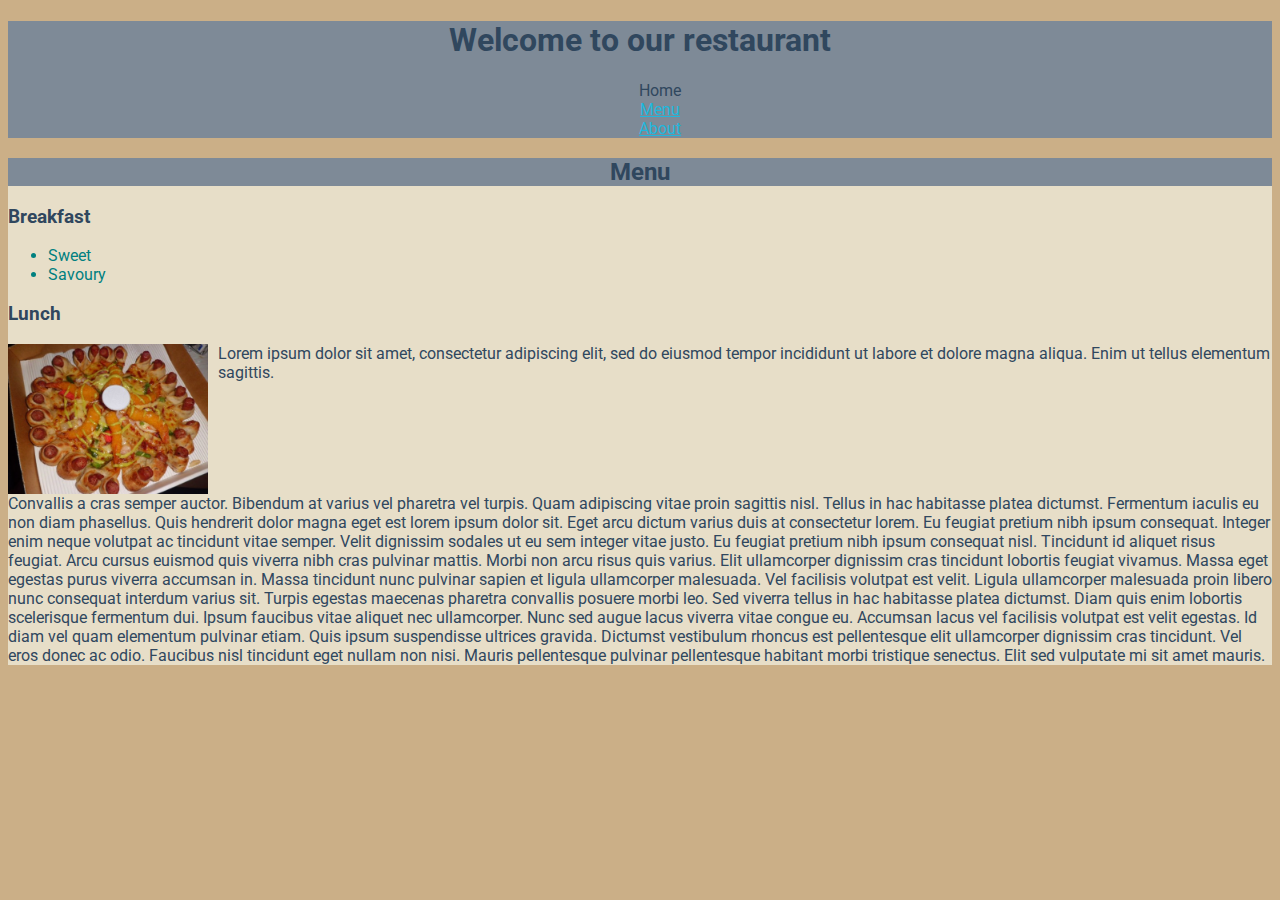
==== index.html @ 87576884 "Index and Stylesheet complete" ====
<!DOCTYPE html>
<html lang="en">

<head>
    <title>Midterm Index</title>

    <link href="https://fonts.googleapis.com/css2?family=Roboto&display=swap" rel="stylesheet">
    <link rel="stylesheet" href="css/stylesheet.css">
</head>

<body>
    <header>
        <h1>Welcome to our restaurant</h1>
        <nav>
            <ul class='navigation'>
                <li>Home</li>
                <li><a href='#menu' title='Jump to Menu'>Menu</a></li>
                <li><a href='misc/about.html' title='Go toAbout Page'>About</a></li>
            </ul>
        </nav>
    </header>
    <main>
        <article>
            <header>
                <h2 id='menu'>Menu</h2>
            </header>
            <section>
                <h3>Breakfast</h3>
                <ul class='breakfast'>
                    <li>Sweet</li>
                    <li>Savoury</li>
                </ul>
            </section>
            <section>
                <h3>Lunch</h3>
                <img src='images/badpizza-500x375.jpg' title='Pizza' alt='This is a pizza' height='150' width='200'>
                <p>Lorem ipsum dolor sit amet, consectetur adipiscing elit, sed do eiusmod tempor incididunt ut labore et dolore
                    magna aliqua. Enim ut tellus elementum sagittis.</p>
                <p class='clear'>Convallis a cras semper auctor. Bibendum at varius vel pharetra vel turpis. Quam adipiscing vitae proin
                    sagittis nisl. Tellus in hac habitasse platea dictumst. Fermentum iaculis eu non diam phasellus. Quis
                    hendrerit dolor magna eget est lorem ipsum dolor sit. Eget arcu dictum varius duis at consectetur lorem. Eu
                    feugiat pretium nibh ipsum consequat. Integer enim neque volutpat ac tincidunt vitae semper. Velit dignissim
                    sodales ut eu sem integer vitae justo. Eu feugiat pretium nibh ipsum consequat nisl. Tincidunt id aliquet
                    risus feugiat. Arcu cursus euismod quis viverra nibh cras pulvinar mattis. Morbi non arcu risus quis varius.
                    Elit ullamcorper dignissim cras tincidunt lobortis feugiat vivamus. Massa eget egestas purus viverra
                    accumsan in.

                    Massa tincidunt nunc pulvinar sapien et ligula ullamcorper malesuada. Vel facilisis volutpat est velit.
                    Ligula ullamcorper malesuada proin libero nunc consequat interdum varius sit. Turpis egestas maecenas
                    pharetra convallis posuere morbi leo. Sed viverra tellus in hac habitasse platea dictumst. Diam quis enim
                    lobortis scelerisque fermentum dui. Ipsum faucibus vitae aliquet nec ullamcorper. Nunc sed augue lacus
                    viverra vitae congue eu. Accumsan lacus vel facilisis volutpat est velit egestas. Id diam vel quam elementum
                    pulvinar etiam. Quis ipsum suspendisse ultrices gravida. Dictumst vestibulum rhoncus est pellentesque elit
                    ullamcorper dignissim cras tincidunt. Vel eros donec ac odio. Faucibus nisl tincidunt eget nullam non nisi.
                    Mauris pellentesque pulvinar pellentesque habitant morbi tristique senectus. Elit sed vulputate mi sit amet
                    mauris.
                </p>
            </section>
        </article>
    </main>
</body>



</html>
---- css/stylesheet.css ----
body {
    color: #30475e;
    font-family: 'Roboto', sans-serif;
    background-color: #cbaf87;
}
header {
    text-align: center;
    background-color: #7e8a97;
}
.navigation {
    list-style-type: none;
}
.navigation a:link{
    color: rgb(31, 183, 221)
}
.navigation a:visited {
    color: silver;
}
h2 {
    text-align: center;
}
main {
    background-color: #e7dec8;
}
.breakfast > li {
    color: teal;
}
img {
    float: left;
}
img {
    margin-right: 10px;
}
.clear {
    clear: left;
}
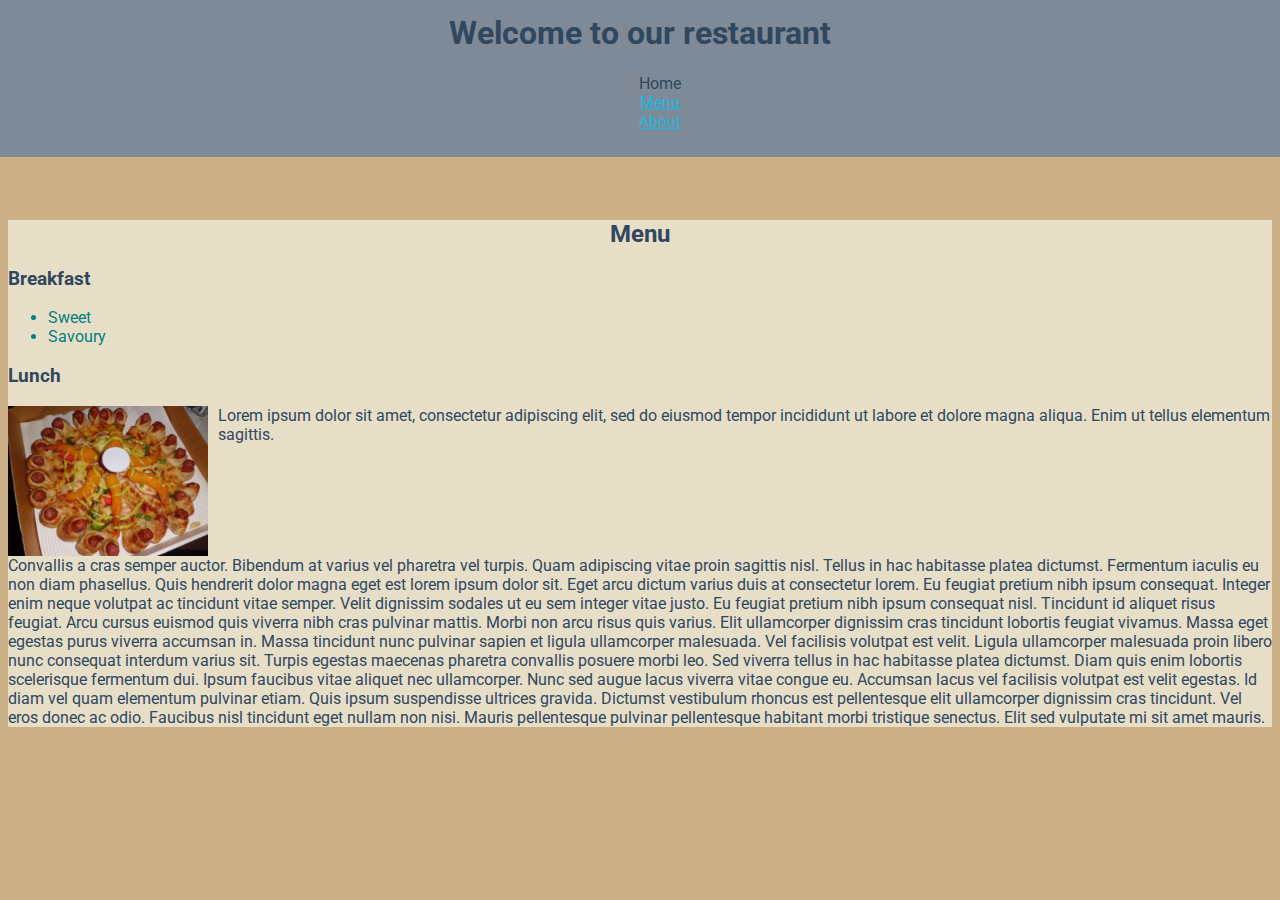
==== commit 1c9ad170: "Layout edits added" ====
--- a/index.html
+++ b/index.html
@@ -10,14 +10,16 @@
 
 <body>
     <header>
-        <h1>Welcome to our restaurant</h1>
-        <nav>
-            <ul class='navigation'>
-                <li>Home</li>
-                <li><a href='#menu' title='Jump to Menu'>Menu</a></li>
-                <li><a href='misc/about.html' title='Go toAbout Page'>About</a></li>
-            </ul>
-        </nav>
+        <div id='header'>
+            <h1>Welcome to our restaurant</h1>
+                <nav>
+                    <ul class='navigation'>
+                        <li>Home</li>
+                        <li><a href='#menu' title='Jump to Menu'>Menu</a></li>
+                        <li><a href='misc/about.html' title='Go toAbout Page'>About</a></li>
+                    </ul>
+                </nav>
+        </div>
     </header>
     <main>
         <article>
--- a/css/stylesheet.css
+++ b/css/stylesheet.css
@@ -3,9 +3,12 @@
     font-family: 'Roboto', sans-serif;
     background-color: #cbaf87;
 }
-header {
+#header {
+    margin: -2% -2% 5% -2%;
+    padding: 10px 0;
     text-align: center;
     background-color: #7e8a97;
+
 }
 .navigation {
     list-style-type: none;
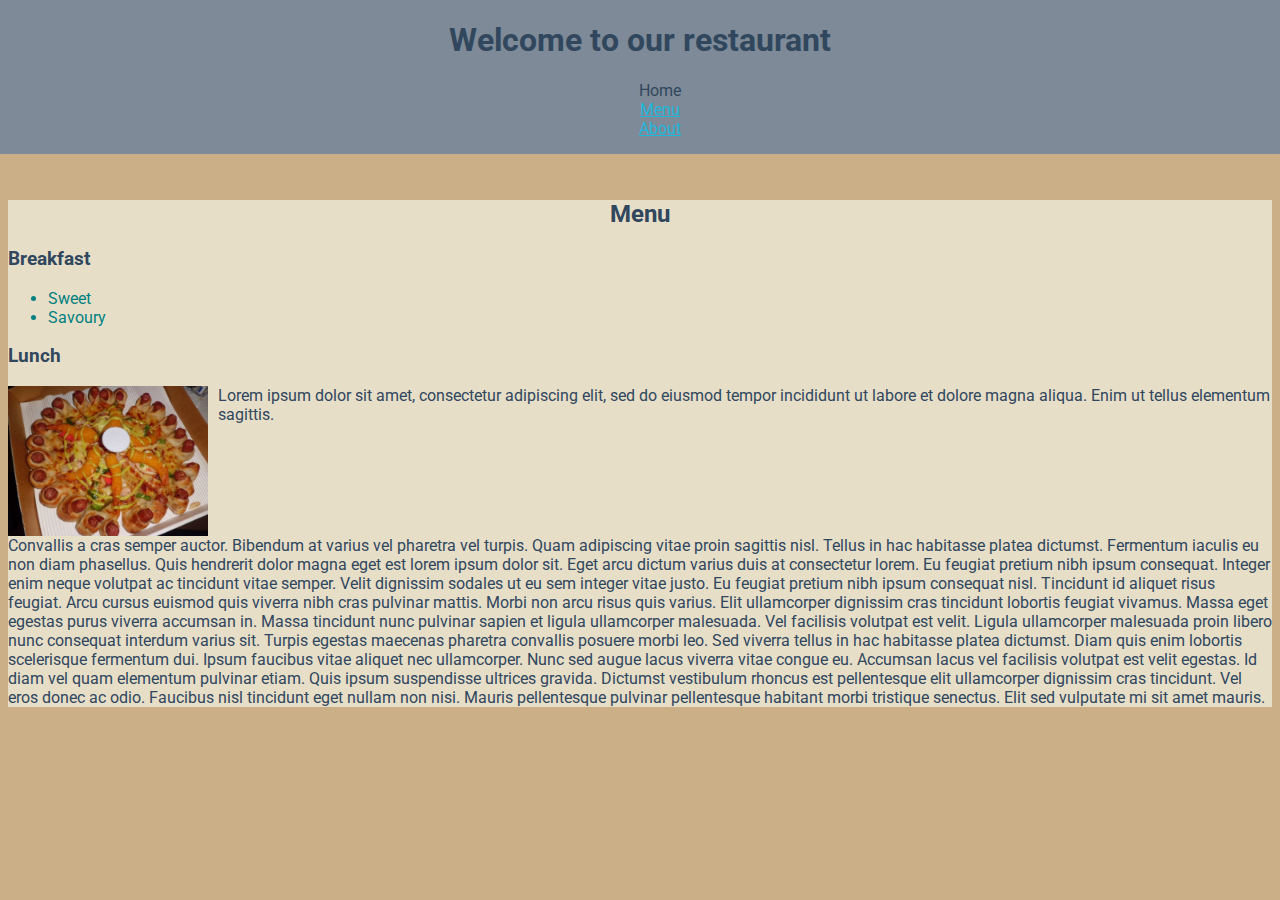
==== commit 5ac132aa: "Fixed position added" ====
--- a/index.html
+++ b/index.html
@@ -22,43 +22,45 @@
         </div>
     </header>
     <main>
-        <article>
-            <header>
-                <h2 id='menu'>Menu</h2>
-            </header>
-            <section>
-                <h3>Breakfast</h3>
-                <ul class='breakfast'>
-                    <li>Sweet</li>
-                    <li>Savoury</li>
-                </ul>
-            </section>
-            <section>
-                <h3>Lunch</h3>
-                <img src='images/badpizza-500x375.jpg' title='Pizza' alt='This is a pizza' height='150' width='200'>
-                <p>Lorem ipsum dolor sit amet, consectetur adipiscing elit, sed do eiusmod tempor incididunt ut labore et dolore
-                    magna aliqua. Enim ut tellus elementum sagittis.</p>
-                <p class='clear'>Convallis a cras semper auctor. Bibendum at varius vel pharetra vel turpis. Quam adipiscing vitae proin
-                    sagittis nisl. Tellus in hac habitasse platea dictumst. Fermentum iaculis eu non diam phasellus. Quis
-                    hendrerit dolor magna eget est lorem ipsum dolor sit. Eget arcu dictum varius duis at consectetur lorem. Eu
-                    feugiat pretium nibh ipsum consequat. Integer enim neque volutpat ac tincidunt vitae semper. Velit dignissim
-                    sodales ut eu sem integer vitae justo. Eu feugiat pretium nibh ipsum consequat nisl. Tincidunt id aliquet
-                    risus feugiat. Arcu cursus euismod quis viverra nibh cras pulvinar mattis. Morbi non arcu risus quis varius.
-                    Elit ullamcorper dignissim cras tincidunt lobortis feugiat vivamus. Massa eget egestas purus viverra
-                    accumsan in.
+        <div id='main'>
+            <article>
+                <header>
+                    <h2 id='menu'>Menu</h2>
+                </header>
+                <section>
+                    <h3>Breakfast</h3>
+                    <ul class='breakfast'>
+                        <li>Sweet</li>
+                        <li>Savoury</li>
+                    </ul>
+                </section>
+                <section>
+                    <h3>Lunch</h3>
+                    <img src='images/badpizza-500x375.jpg' title='Pizza' alt='This is a pizza' height='150' width='200'>
+                    <p>Lorem ipsum dolor sit amet, consectetur adipiscing elit, sed do eiusmod tempor incididunt ut labore et dolore
+                        magna aliqua. Enim ut tellus elementum sagittis.</p>
+                    <p class='clear'>Convallis a cras semper auctor. Bibendum at varius vel pharetra vel turpis. Quam adipiscing vitae proin
+                        sagittis nisl. Tellus in hac habitasse platea dictumst. Fermentum iaculis eu non diam phasellus. Quis
+                        hendrerit dolor magna eget est lorem ipsum dolor sit. Eget arcu dictum varius duis at consectetur lorem. Eu
+                        feugiat pretium nibh ipsum consequat. Integer enim neque volutpat ac tincidunt vitae semper. Velit dignissim
+                        sodales ut eu sem integer vitae justo. Eu feugiat pretium nibh ipsum consequat nisl. Tincidunt id aliquet
+                        risus feugiat. Arcu cursus euismod quis viverra nibh cras pulvinar mattis. Morbi non arcu risus quis varius.
+                        Elit ullamcorper dignissim cras tincidunt lobortis feugiat vivamus. Massa eget egestas purus viverra
+                        accumsan in.
 
-                    Massa tincidunt nunc pulvinar sapien et ligula ullamcorper malesuada. Vel facilisis volutpat est velit.
-                    Ligula ullamcorper malesuada proin libero nunc consequat interdum varius sit. Turpis egestas maecenas
-                    pharetra convallis posuere morbi leo. Sed viverra tellus in hac habitasse platea dictumst. Diam quis enim
-                    lobortis scelerisque fermentum dui. Ipsum faucibus vitae aliquet nec ullamcorper. Nunc sed augue lacus
-                    viverra vitae congue eu. Accumsan lacus vel facilisis volutpat est velit egestas. Id diam vel quam elementum
-                    pulvinar etiam. Quis ipsum suspendisse ultrices gravida. Dictumst vestibulum rhoncus est pellentesque elit
-                    ullamcorper dignissim cras tincidunt. Vel eros donec ac odio. Faucibus nisl tincidunt eget nullam non nisi.
-                    Mauris pellentesque pulvinar pellentesque habitant morbi tristique senectus. Elit sed vulputate mi sit amet
-                    mauris.
-                </p>
-            </section>
-        </article>
+                        Massa tincidunt nunc pulvinar sapien et ligula ullamcorper malesuada. Vel facilisis volutpat est velit.
+                        Ligula ullamcorper malesuada proin libero nunc consequat interdum varius sit. Turpis egestas maecenas
+                        pharetra convallis posuere morbi leo. Sed viverra tellus in hac habitasse platea dictumst. Diam quis enim
+                        lobortis scelerisque fermentum dui. Ipsum faucibus vitae aliquet nec ullamcorper. Nunc sed augue lacus
+                        viverra vitae congue eu. Accumsan lacus vel facilisis volutpat est velit egestas. Id diam vel quam elementum
+                        pulvinar etiam. Quis ipsum suspendisse ultrices gravida. Dictumst vestibulum rhoncus est pellentesque elit
+                        ullamcorper dignissim cras tincidunt. Vel eros donec ac odio. Faucibus nisl tincidunt eget nullam non nisi.
+                        Mauris pellentesque pulvinar pellentesque habitant morbi tristique senectus. Elit sed vulputate mi sit amet
+                        mauris.
+                    </p>
+                </section>
+            </article>
+        </div>
     </main>
 </body>
 
--- a/css/stylesheet.css
+++ b/css/stylesheet.css
@@ -4,11 +4,12 @@
     background-color: #cbaf87;
 }
 #header {
-    margin: -2% -2% 5% -2%;
-    padding: 10px 0;
+    position: fixed;
+    right: 0px;
+    top: 0px;
+    width: 100%;
     text-align: center;
     background-color: #7e8a97;
-
 }
 .navigation {
     list-style-type: none;
@@ -22,8 +23,9 @@
 h2 {
     text-align: center;
 }
-main {
+#main {
     background-color: #e7dec8;
+    margin-top: 200px;
 }
 .breakfast > li {
     color: teal;
